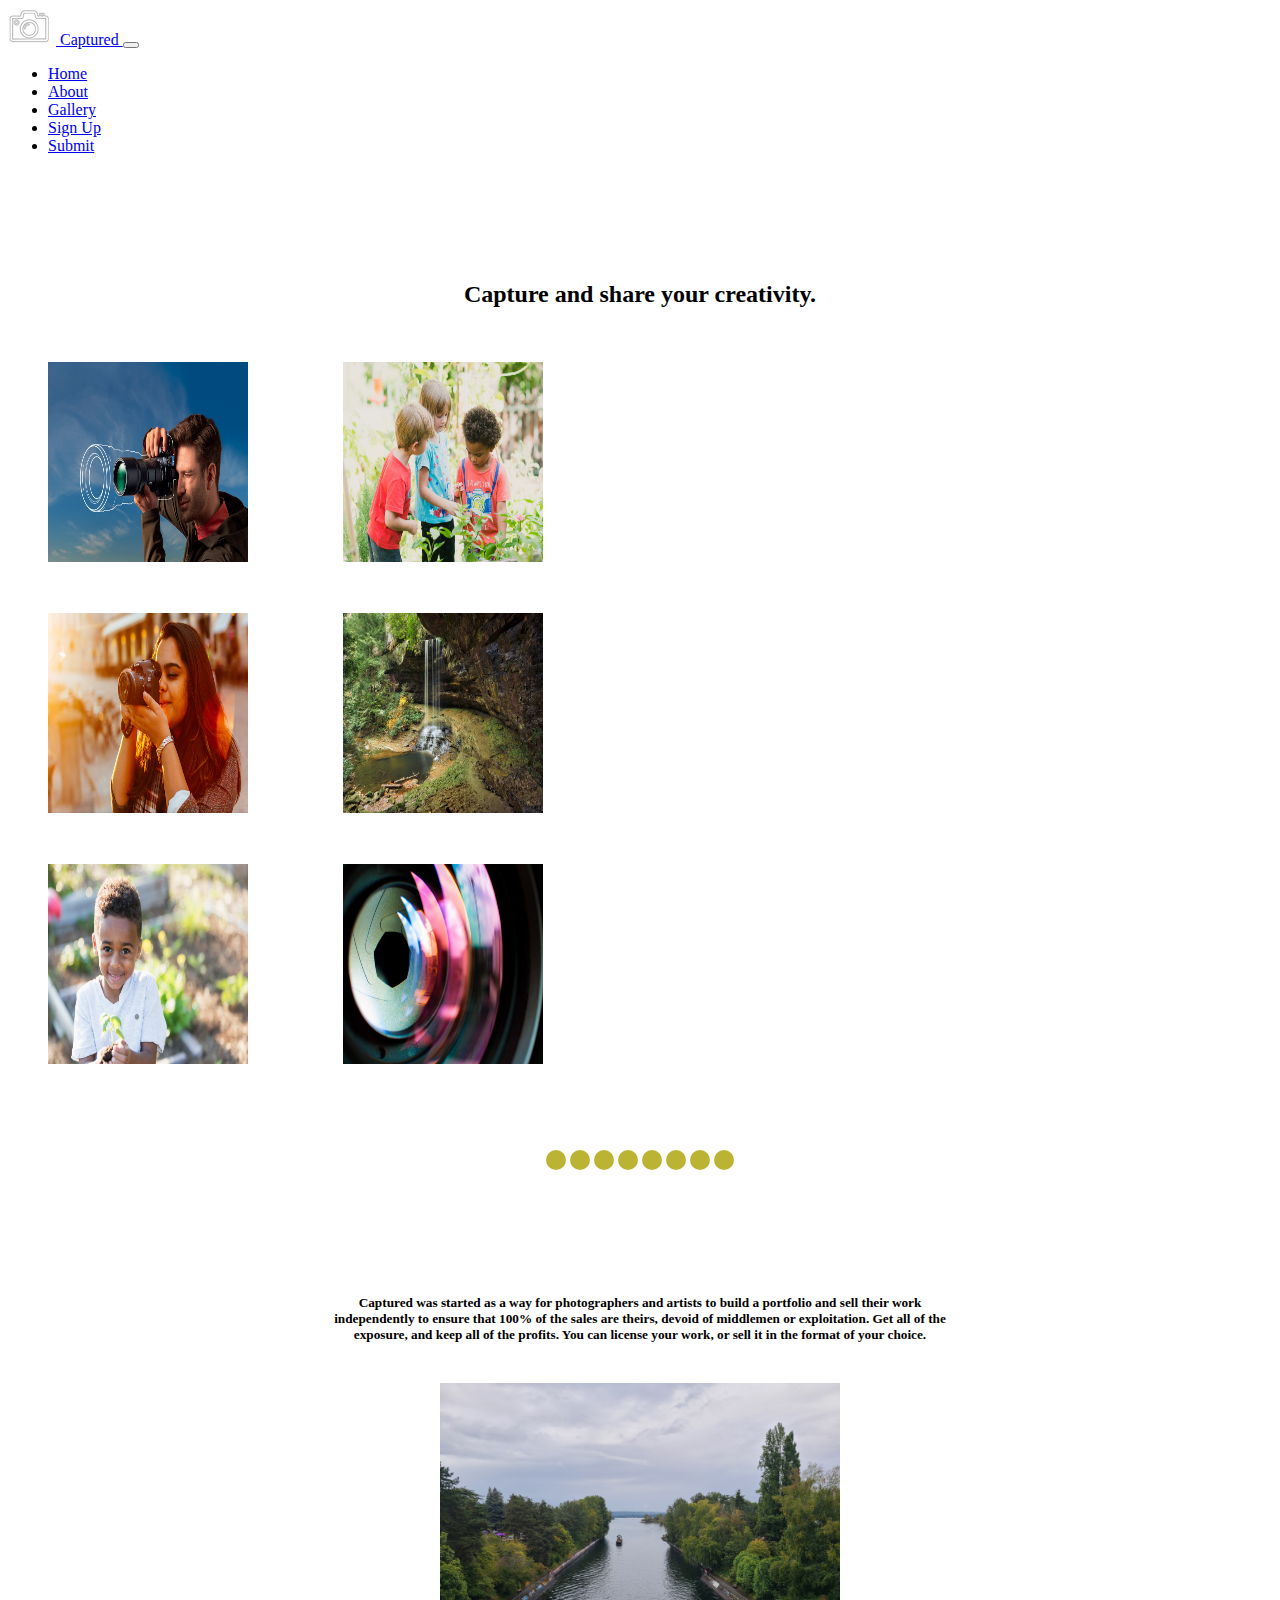
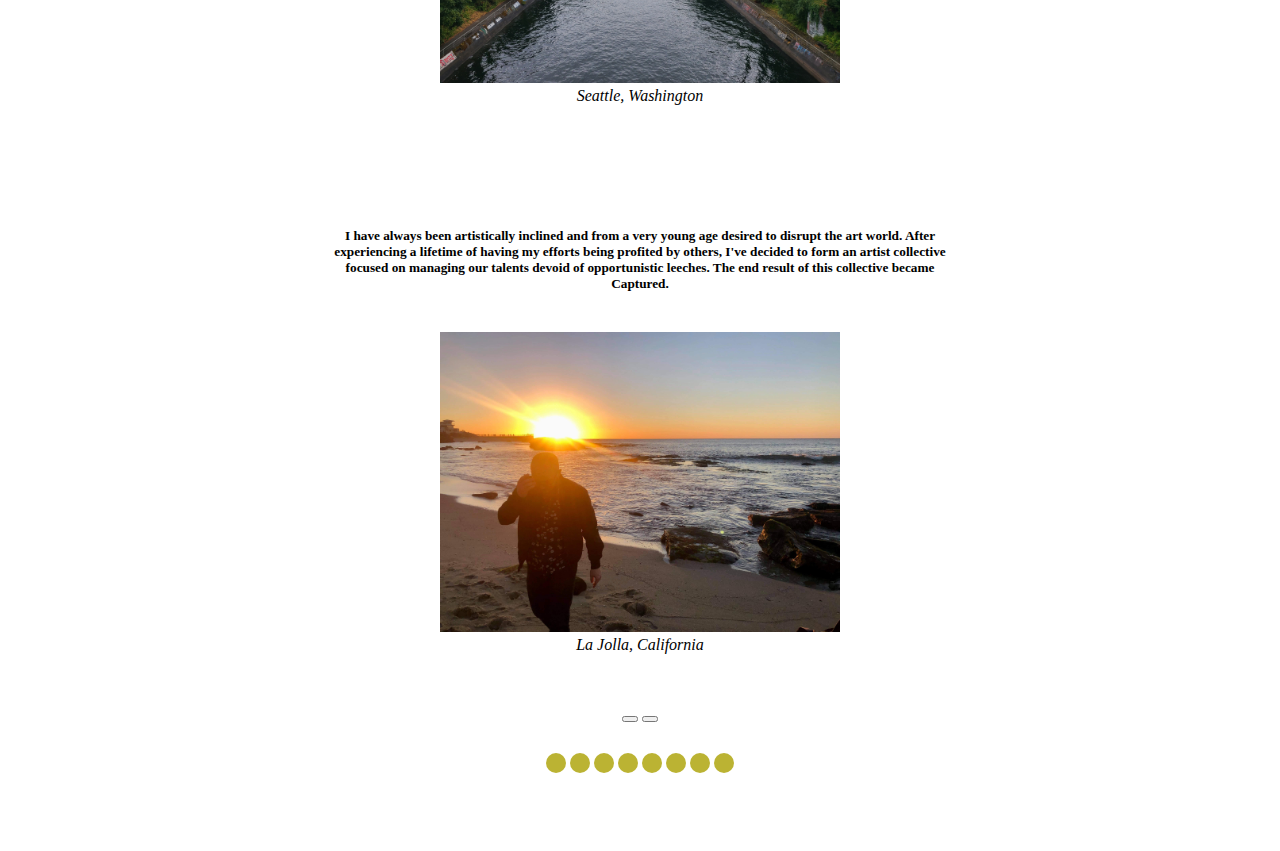
==== index.html @ 31718c38 "fixed dir" ====
<!DOCTYPE html>
<html>
    <head>
        <meta charset="utf-8">
        <meta http-equiv="X-UA-Compatible" content="IE=edge">
        <title></title>
        <meta name="description" content="">
        <meta name="viewport" content="width=device-width, initial-scale=1">
        <script src="https://cdn.jsdelivr.net/npm/bootstrap@5.1.3/dist/js/bootstrap.bundle.min.js" integrity="sha384-ka7Sk0Gln4gmtz2MlQnikT1wXgYsOg+OMhuP+IlRH9sENBO0LRn5q+8nbTov4+1p" crossorigin="anonymous"></script>
        <script src="https://cdn.jsdelivr.net/npm/popper.js@1.16.0/dist/umd/popper.min.js" integrity="sha384-Q6E9RHvbIyZFJoft+2mJbHaEWldlvI9IOYy5n3zV9zzTtmI3UksdQRVvoxMfooAo" crossorigin="anonymous"></script>
        <script src="https://code.jquery.com/jquery-3.2.1.slim.min.js" integrity="sha384-KJ3o2DKtIkvYIK3UENzmM7KCkRr/rE9/Qpg6aAZGJwFDMVNA/GpGFF93hXpG5KkN" crossorigin="anonymous"></script>
        <link href="https://cdn.jsdelivr.net/npm/bootstrap@5.1.3/dist/css/bootstrap.min.css" rel="stylesheet" integrity="sha384-1BmE4kWBq78iYhFldvKuhfTAU6auU8tT94WrHftjDbrCEXSU1oBoqyl2QvZ6jIW3" crossorigin="anonymous">
       <link rel="stylesheet" href="styles.css">
    </head>
    <body>
        <nav class="navbar navbar-expand-lg navbar-light" style="background-color: #ffffff">
            <div class="container-fluid">
              <a class="navbar-brand" href="#">
                <img src="images/logo3.png" style="display: inline-block;" class="logo"> Captured </a>
              <button class="navbar-toggler" type="button" data-bs-toggle="collapse" data-bs-target="#navbarTogglerDemo02" aria-controls="navbarTogglerDemo02" aria-expanded="false" aria-label="Toggle navigation">
                <span class="navbar-toggler-icon"></span>
              </button>
              <div class="collapse navbar-collapse" id="navbarTogglerDemo02">
                <ul class="navbar-nav">
                  <li class="nav-item">
                    <a class="nav-link active" aria-current="page" href="index.html">Home</a>
                  </li>
                  <li class="nav-item">
                    <a class="nav-link active" aria-current="page" href="#testimonials">About</a>
                  </li>
                  <li class="nav-item">
                    <a class="nav-link active" aria-current="page" href="product.html">Gallery</a>
                  </li>
                  <li class="nav-item">
                    <a class="nav-link active" aria-current="page" href="signup.html">Sign Up</a>
                  </li>
                  <li class="nav-item">
                    <a class="nav-link active" aria-current="page" href="item-form.html">Submit</a>
                  </li>
                </ul>
              </div>
            </div>
          </nav>        
        <br>
        <h2>Capture and share your creativity.</h2>
        <br>
          <div class="container justify-content-center">
            <div class="grid">
                <figure class="gallery__item--1">
                    <img src="images/01.jpg" alt="Gallery image 1" class="gallery__img">
                </figure>
                <figure class="gallery__item--2">
                    <img src="images/49669981811_73848f5dce_o-e1628871536942.jpg" alt="Gallery image 2" class="gallery__img">
                </figure>
                <figure class="gallery__item--3">
                    <img src="images/Gejj5zh9DmkTGbZ4HcpBMT.jpg" alt="Gallery image 3" class="gallery__img">
                </figure>
                <figure class="gallery__item--4">
                    <img src="images/how-to-become-a-professional-landscape-photographer-3.jpg.webp" alt="Gallery image 4" class="gallery__img">
                </figure>
                <figure class="gallery__item--5">
                    <img src="images/istockphoto-510356657-170667a.jpg" alt="Gallery image 5" class="gallery__img">
                </figure>
                <figure class="gallery__item--6">
                    <img src="images/photo-1533746228171-962520811097.jpeg" alt="Gallery image 6" class="gallery__img">
                </figure>
            </div>
        </div>
    </div>
    </div>
    <br>
    
    <br>
  <section class="colored-section" id="testimonials">
    <span class="dot"></span>
    <span class="dot"></span>
    <span class="dot"></span>
    <span class="dot"></span>
    <span class="dot"></span>
    <span class="dot"></span>
    <span class="dot"></span>
    <span class="dot"></span>
    <br>
    <div id="testimonial-carousel" class="carousel slide" data-bs-ride="carousel">
      <div class="carousel-inner">
         <br>
         <div class="carousel-item active container-fluid" id="begin">
          <h5 class="testimonial-text">Captured was started as a way for photographers and artists to build a portfolio and sell their work 
            independently to ensure that 100% of the sales are theirs, devoid of middlemen or exploitation. Get all of the exposure, 
            and keep all of the profits. You can license your work, or sell it in the format of your choice.</h5>
            <br>
          <img class="montlake" src="images/landingpage.JPEG" alt="about-profile">
          <br>
          <em>Seattle, Washington</em>
          </div>
        <div class="carousel-item container-fluid" id="begin">
          <h5 class="testimonial-text">I have always been artistically inclined and from
            a very young age desired to disrupt the art world.
            After experiencing a lifetime of having my efforts being profited by others, I've decided to form
            an artist collective focused on managing our talents devoid of opportunistic leeches.
            The end result of this collective became Captured.</h5>
            <br>
          <img class="chris" src="images/chris.JPEG" alt="dog-profile">
          <br>
          <em>La Jolla, California</em>
        </div>
        </div>
      <button class="carousel-control-prev" type="button" data-bs-target="#testimonial-carousel" data-bs-slide="prev">
        <span class="carousel-control-prev-icon" aria-hidden="true"></span>
      </button>
      <button class="carousel-control-next" type="button" data-bs-target="#testimonial-carousel" data-bs-slide="next">
        <span class="carousel-control-next-icon" aria-hidden="true"></span>
      </button>
      </div>
      <span class="dot"></span>
      <span class="dot"></span>
      <span class="dot"></span>
      <span class="dot"></span>
      <span class="dot"></span>
      <span class="dot"></span>
      <span class="dot"></span>
      <span class="dot"></span>
    </section>
    <br>
    <br>
    </body>
</html>
---- styles.css ----
.navbar {
  padding: 0 0 4.5rem;
}

h1 {
    font-family: Cambria, Cochin, Georgia, Times, 'Times New Roman', serif;
    font-size: 2rem;
    font-weight:bold;
    text-align: center;
}
h2, h3, h6 {
  font-family: Cambria, Cochin, Georgia, Times, 'Times New Roman', serif;
    text-align: center;
}


.about {
    text-decoration: underline;
    font-size: 2rem;
    margin-left: 650px;
}
.chris {
    max-width: 400px;
    max-height: 400px;
}

.intro {
    text-align: center;
    margin: 100px;
    font-size: 1.5rem;
    font-weight: bold;
}

.grid {
    display: grid;
    grid-template-columns: repeat(2, 1fr);
    grid-template-rows: repeat(3, 3fr);
    grid-gap: 15px;
}
.gallery__img {
    width: 200px;
    height: 200px;
}

.montlake {
    max-height: 400px;
    max-width: 400px;
} 

.container{
    display: flex;
}

 .grid{
    display: grid;
    grid-template-areas: "img1 img2"
                         "img3 img4"
                         "img5 img6";
}
.gallery__img--1{
    grid-area: img1;
}
.gallery__img--2{
    grid-area: img2;
}
.gallery__img--3{
    grid-area: img3;
}
.gallery__img--4{
    grid-area: img4;
}
.gallery__img--5{
    grid-area: img5;
}
.gallery__img--6{
    grid-area: img6;
} 
h3{
    text-align: center;
}
.row{
   justify-content: center;
}
.container3{
    display: flex;
}

.bg { 
    background-image: url("images/flowers.jpg");
    height: 100%; 
    background-position: center;
    background-repeat: no-repeat;
    background-size: cover;
    
  }

  .card-box {
    margin-top: 100px;
    margin-left: 130px;;
  }
  .card {
    display: inline-block;
  }
  .card-body {
    text-align: center;
  }

  /* Testimonials */

#testimonials, #press {
    text-align: center;
    background-color: #ffffff;
    color: black;
  }
  
  .carousel-item {
    padding: 4% 25%;
  text-align: center;
  }

  .testimonial {
    margin: 0 430px 0;
    text-align: center;
    color: #bbb333;
  }

  .dot {
    align-items: center;
    height: 20px;
    width: 20px;
    background-color: #bbb333;
    border-radius: 50%;
    display: inline-block;
    margin: 30px 0 30px 0;
  }
=======

  .card {
    display: inline-block;
  }

  .card-body {
    text-align: center;
  }

.container4 {
    width: 100%;
    text-align: center;
}
#newItemForm {
display: inline-block;
   margin: 0 auto;
   
}

.logo {
    padding-right: 5px;
}
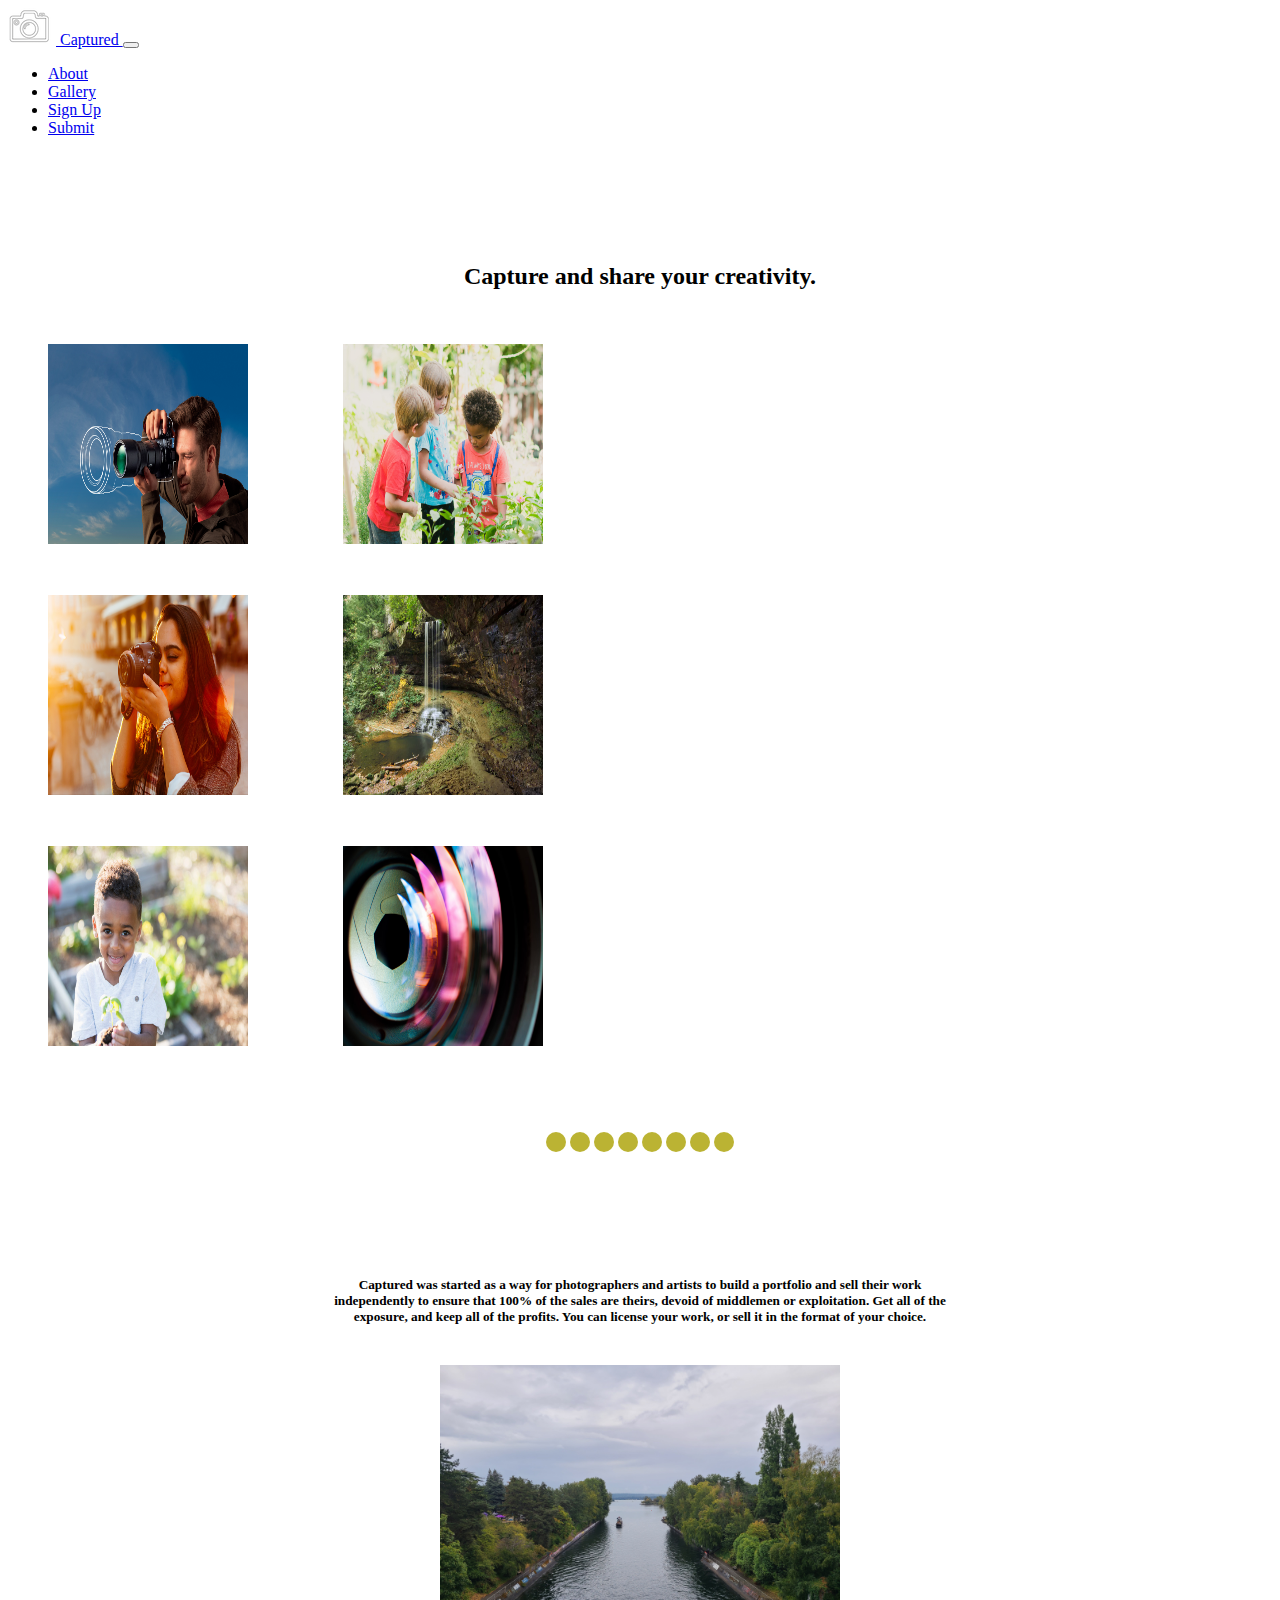
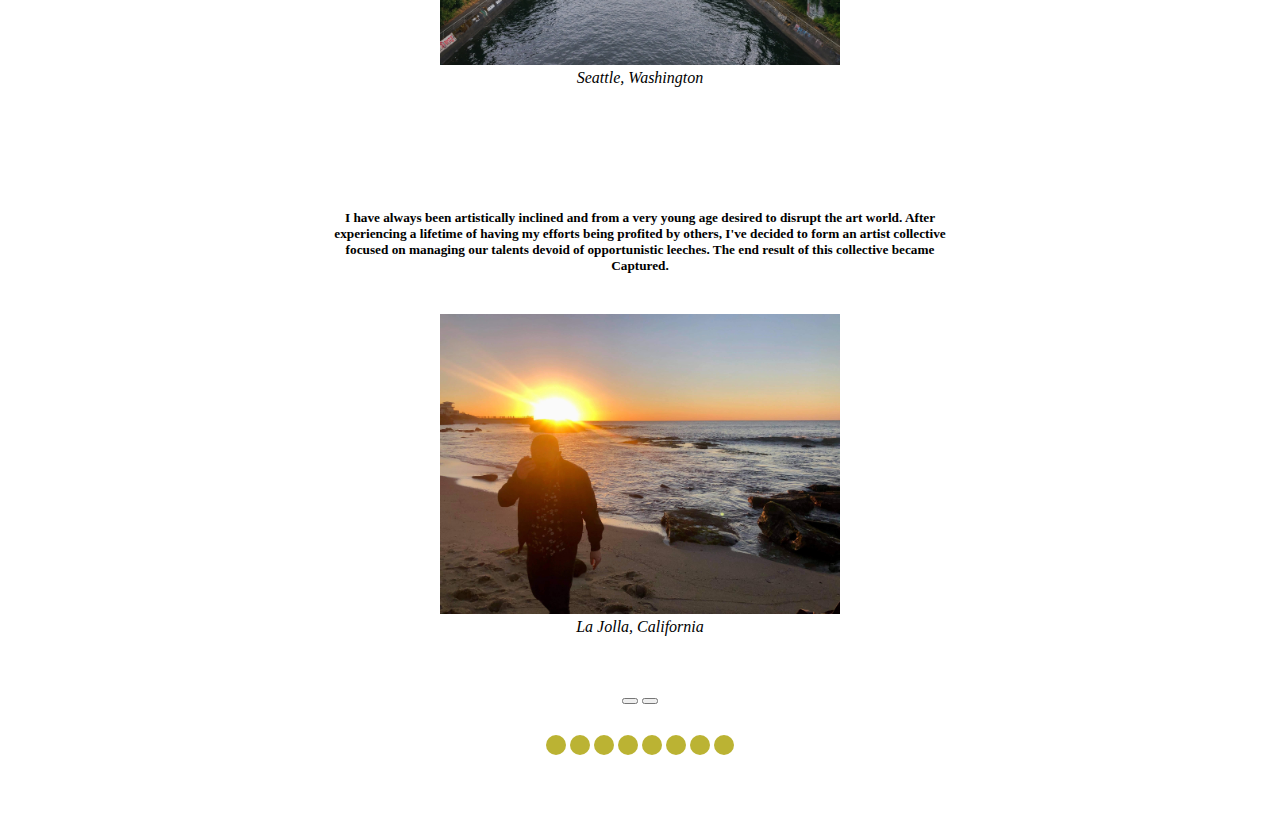
==== commit e4a201fb: "pared down navbar" ====
--- a/index.html
+++ b/index.html
@@ -15,16 +15,13 @@
     <body>
         <nav class="navbar navbar-expand-lg navbar-light" style="background-color: #ffffff">
             <div class="container-fluid">
-              <a class="navbar-brand" href="#">
-                <img src="images/logo3.png" style="display: inline-block;" class="logo"> Captured </a>
+              <a class="navbar-brand" href="index.html">
+              <img src="images/logo3.png" style="display: inline-block;" class="logo"> Captured </a>
               <button class="navbar-toggler" type="button" data-bs-toggle="collapse" data-bs-target="#navbarTogglerDemo02" aria-controls="navbarTogglerDemo02" aria-expanded="false" aria-label="Toggle navigation">
                 <span class="navbar-toggler-icon"></span>
               </button>
               <div class="collapse navbar-collapse" id="navbarTogglerDemo02">
                 <ul class="navbar-nav">
-                  <li class="nav-item">
-                    <a class="nav-link active" aria-current="page" href="index.html">Home</a>
-                  </li>
                   <li class="nav-item">
                     <a class="nav-link active" aria-current="page" href="#testimonials">About</a>
                   </li>
